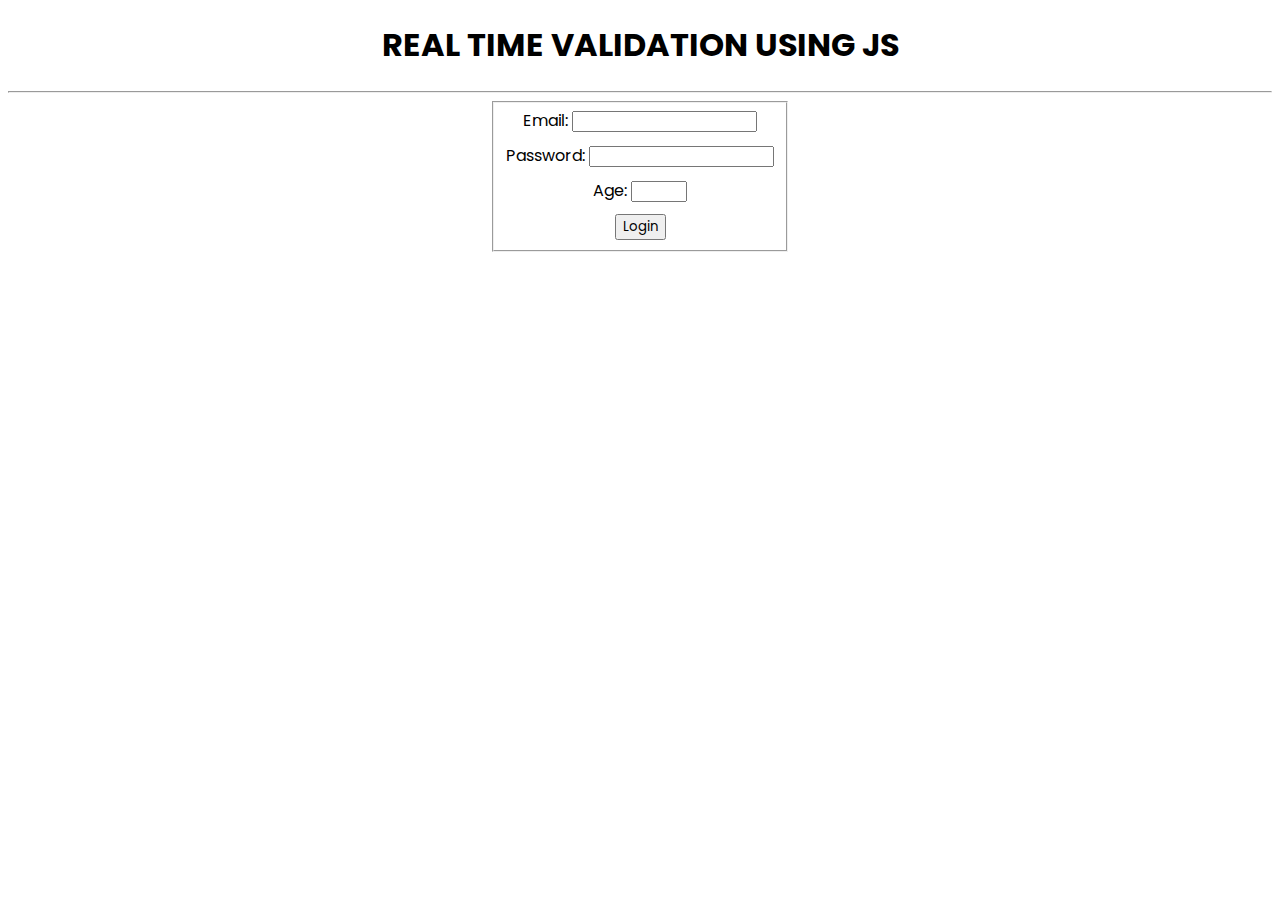
==== form.html @ 6da4bb66 "first commit" ====
<!DOCTYPE html>
<html lang="en">
  <head>
    <link rel="stylesheet" href="style.css" />

    <title>Document</title>
  </head>
  <body>
    <h1>REAL TIME VALIDATION USING JS</h1>

    <hr />

    <form id="loginForm" onsubmit="validate(event)">
      <fieldset>
        <div>
          <label for="email">Email:</label>

          <input type="email" id="email" name="email" />
        </div>

        <div>
          <label for="password">Password:</label>

          <input type="password" id="password" name="password" minlength="8" />
        </div>

        <div>
          <label for="age">Age:</label>

          <input type="number" id="age" name="age" min="12" max="50" />
        </div>

        <button type="submit">Login</button>
      </fieldset>
    </form>

    <div id="message"></div>
    <script src="script.js"></script>
  </body>
</html>
---- style.css ----
@import url("https://fonts.googleapis.com/css2?family=Lobster&family=Poppins:wght@100;200;300;400;500;600;700&display=swap");

html {
  height: 100%;

  width: 100%;

  font-family: "Poppins", sans-serif;
}

h1 {
  text-align: center;
}

form {
  max-width: 300px;

  margin: 0 auto;

  font-family: "Poppins", sans-serif;

  text-align: center;
}

div {
  margin-bottom: 10px;

  font-family: "Poppins", sans-serif;
}

button {
  font-family: "Poppins", sans-serif;

  cursor: pointer;
}

#message {
  text-align: center;

  font-size: 20px;

  margin-top: 10px;
}
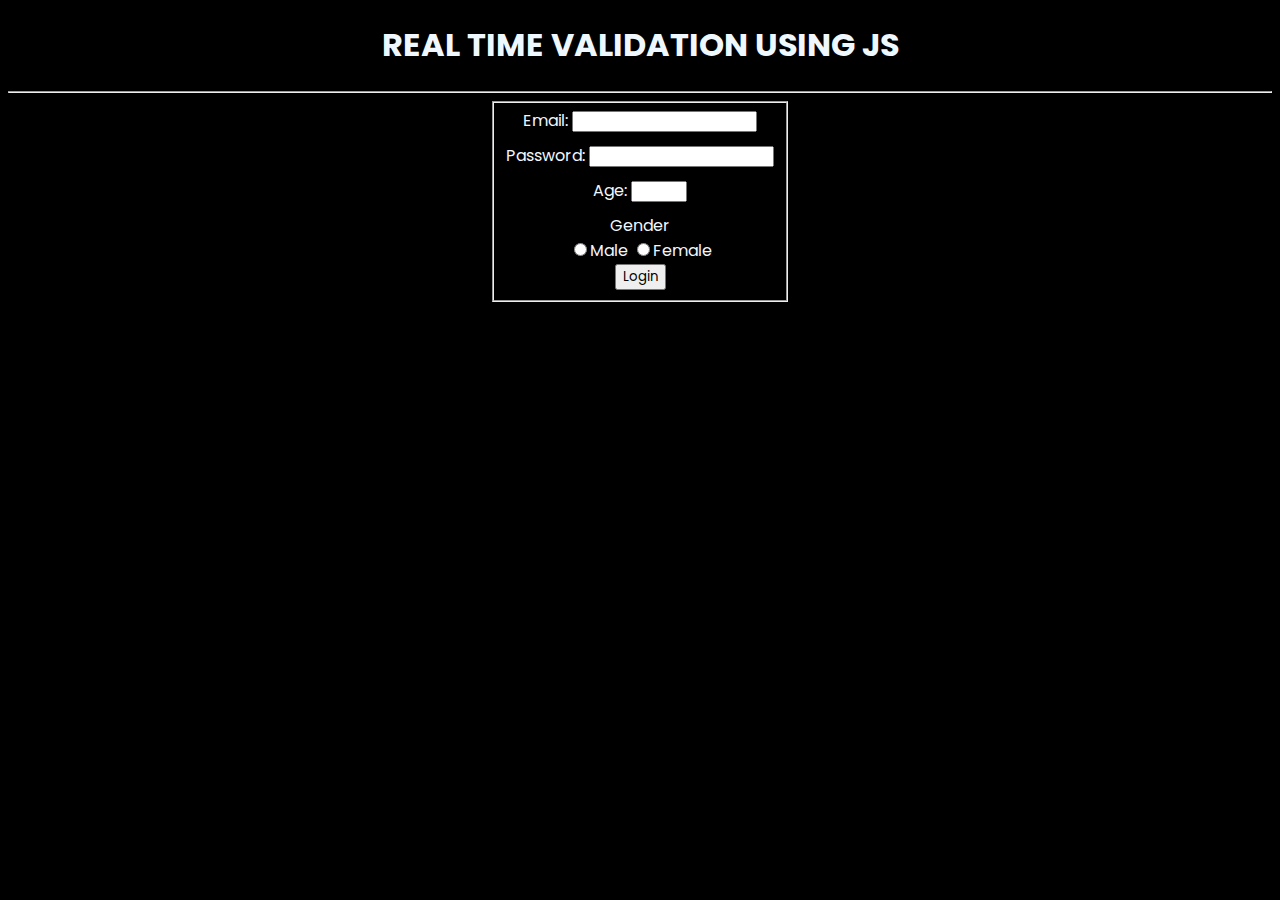
==== commit ee75b670: "dasds" ====
--- a/form.html
+++ b/form.html
@@ -29,6 +29,11 @@
 
           <input type="number" id="age" name="age" min="12" max="50" />
         </div>
+        <label>Gender</label><br />
+        <input type="radio" id="Male" name="gender" value="Male" />Male
+
+        <input type="radio" id="Female" name="gender" value="Female" />Female
+        <br />
 
         <button type="submit">Login</button>
       </fieldset>
--- a/style.css
+++ b/style.css
@@ -4,8 +4,11 @@
   height: 100%;
 
   width: 100%;
+  text-align: initial;
 
   font-family: "Poppins", sans-serif;
+  color: aliceblue;
+  background-color: black;
 }
 
 h1 {
